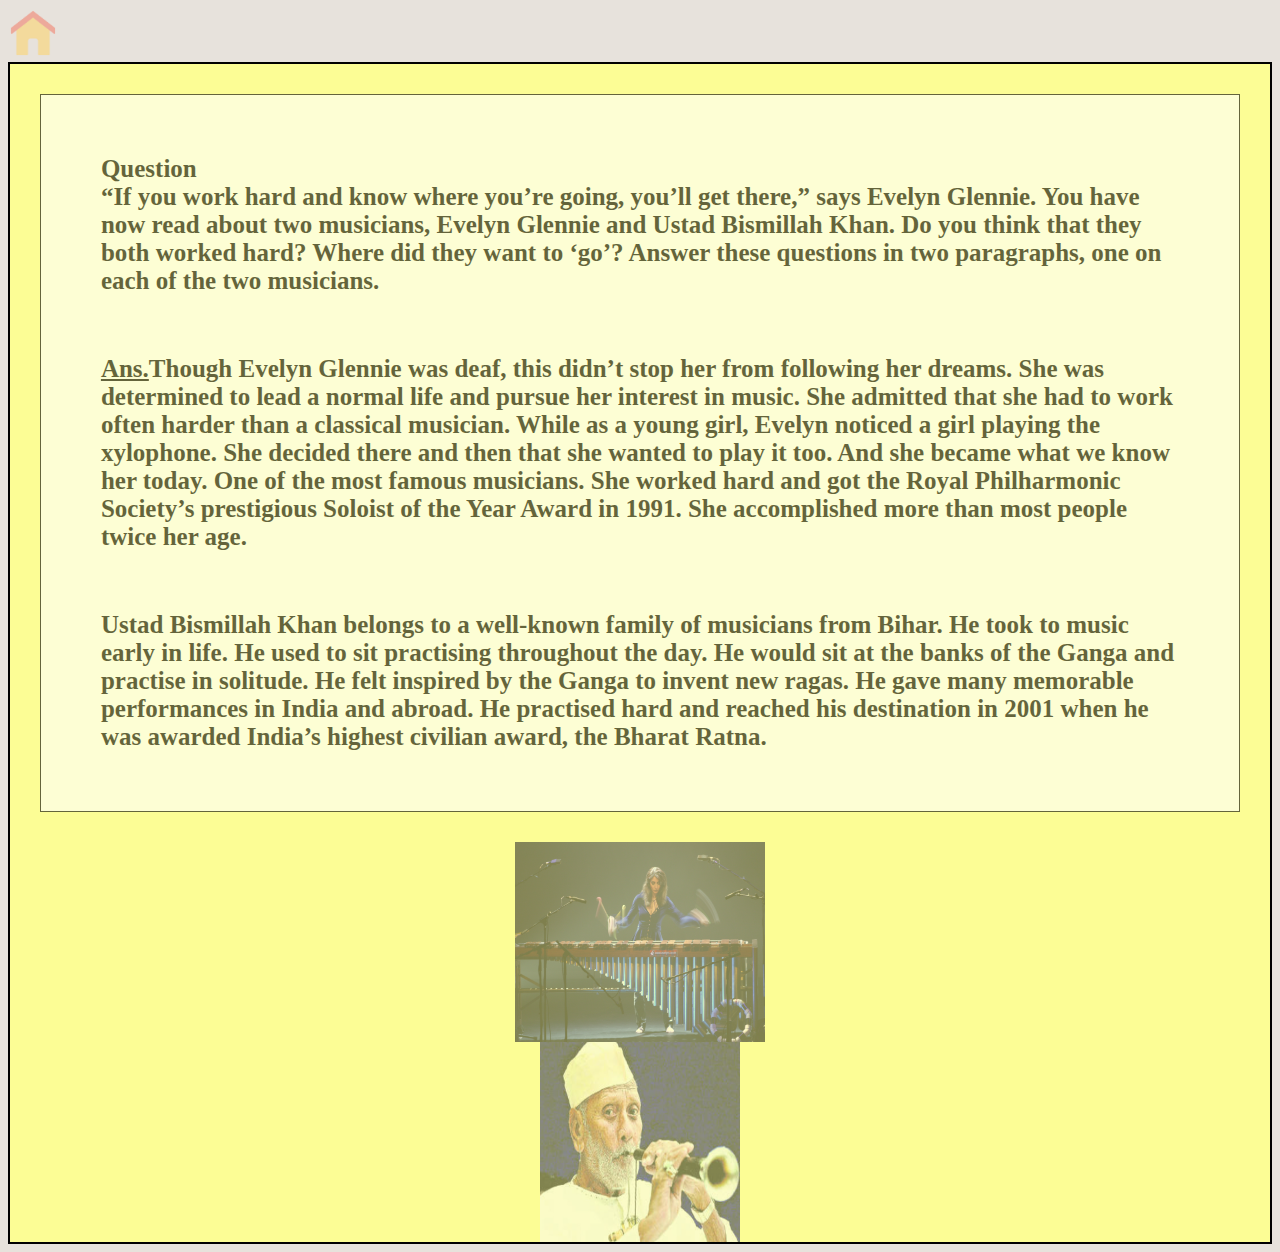
==== ch2.html @ a47521f2 "Add files via upload" ====
<!DOCTYPE html>
<html>
<head>

    <title>KEERTHANA'S ENGLISH PORTFOLIO</title>

  <!-- Transparent box code -->
  <style>
  div.background {
    background: url(images/y.jpg) repeat;
    border: 2px solid black;
  }
  div.transbox {
    margin: 30px;
    background-color: #ffffff;
    border: 1px solid black;
    opacity: 0.6;
    font-size: 25px;
  }
  div.transbox p {
    margin: 5%;
    font-weight: bold;
    color: #000000;
  }
  </style>
</head>

<!-- CSS reference -->
<link rel = "stylesheet" type="text/css"href = "style1.css"/>
<link rel="stylesheet" href="style1.css">


<body style="background-color: #E7E2DC;">
    <!-- Home Icon -->
    <a href="index.html"><img src="images\home.png" style="width:50px;height:50px;" ></img></a>

    <div class="background">
        <div class="transbox">
            <p>Question<br>
                “If you work hard and know where you’re going, you’ll get there,” says Evelyn Glennie. You have now read about two musicians, Evelyn Glennie and Ustad Bismillah Khan. Do you think that they both worked hard? Where did they want to ‘go’? Answer these questions in two paragraphs, one on each of the two musicians.<br>
            </p>
            <p>
                <u>Ans.</u>Though Evelyn Glennie was deaf, this didn’t stop her from following her dreams. She was determined to lead a normal life and pursue her interest in music. She admitted that she had to work often harder than a classical musician. While as a young girl, Evelyn noticed a girl playing the xylophone. She decided there and then that she wanted to play it too. And she became what we know her today. One of the most famous musicians. She worked hard and got the Royal Philharmonic Society’s prestigious Soloist of the Year Award in 1991. She accomplished more than most people twice her age.
            </p>
            <p>Ustad Bismillah Khan belongs to a well-known family of musicians from Bihar. He took to music early in life. He used to sit practising throughout the day. He would sit at the banks of the Ganga and practise in solitude. He felt inspired by the Ganga to invent new ragas. He gave many memorable performances in India and abroad. He practised hard and reached his destination in 2001 when he was awarded India’s highest civilian award, the Bharat Ratna.</p>
        </div>
        <img src="images\evelyn.png" style="width:250px;height:200px;" class="center"></img>
        <img src="images\bismillah.jpg" style="width:200px;height:200px;" class="center"></img>
    </div>


      <!-- Go to top button -->
      <button onclick="topFunction()" id="myBtn" title="Go to top">Top</button>
      <script>
         //Get the button
         var mybutton = document.getElementById("myBtn");
         // When the user scrolls down 20px from the top of the document, show the button
         window.onscroll = function() {scrollFunction()};
         
         function scrollFunction() {
           if (document.body.scrollTop > 20 || document.documentElement.scrollTop > 20) {
             mybutton.style.display = "block";
           } else {
             mybutton.style.display = "none";
           }
         }
         
         // When the user clicks on the button, scroll to the top of the document
         function topFunction() {
           document.body.scrollTop = 0;
           document.documentElement.scrollTop = 0;
         }
      </script>

</body>
</html>
---- style1.css ----
h1{color:rgb(238, 255, 0);
        margin-left:450px;
        padding-left: 25px;
        margin-right:50px;
        padding-right: 25px;
        margin-top: 50px;
        padding-top: 25px;
        margin-bottom: 50px;
        padding-bottom: 25px;
    }

.menu{
        padding: 25px;
    }

.menu *{
        padding: 5px;
        border-radius: 20px;
        background-color: #000000;
        margin: 25px;
        width: 250px;
        font-family: fantasy;
        display:flex;
        flex-direction: row;
        justify-content: space-between;
    }

.header *{border:solid}
.header{      
        background-color: black;
        display:flex;
        justify-content: space-between;
        padding: 50px;
        font-size:20px;
        font-family:sans-serif;
        font-weight: 400;
        color:#FFFFFF;
    }

.grid{
        display:flex;
        flex-wrap: wrap;
        justify-content: space-evenly;
        align-items: center;
    }

h2{
        text-align: center;
        font-weight: bold;
    }

.p{
        text-align: center;
        font-weight: bold;
        font-size: 20px;
        font-family: cursive;
    }

.menu:hover{
        transform: scale(1.2);
    }

a:link{
        color: rgb(255, 255, 255);
    }

a:visited{
        color: rgb(0, 255, 34);
    }

img {
    opacity: 0.5;
  }
  
  img:hover {
    opacity: 1.0;
  }

#myBtn {
    display: none; 
    position: fixed; 
    bottom: 20px; 
    right: 30px; 
    z-index: 99; /* Make sure it does not overlap */
    border: none; 
    outline: none; 
    background-color: #E966B3; 
    color: white; 
    cursor: pointer;
    padding: 15px; 
    border-radius: 10px;
    font-size: 18px; 
  }
  
#myBtn:hover {
    background-color: #555;
  }

.center {
    display: block;
    margin-left: auto;
    margin-right: auto;
    width: 50%;
    display:flex;
    flex-direction: row;
  }
---- style1.css ----
h1{color:rgb(238, 255, 0);
        margin-left:450px;
        padding-left: 25px;
        margin-right:50px;
        padding-right: 25px;
        margin-top: 50px;
        padding-top: 25px;
        margin-bottom: 50px;
        padding-bottom: 25px;
    }

.menu{
        padding: 25px;
    }

.menu *{
        padding: 5px;
        border-radius: 20px;
        background-color: #000000;
        margin: 25px;
        width: 250px;
        font-family: fantasy;
        display:flex;
        flex-direction: row;
        justify-content: space-between;
    }

.header *{border:solid}
.header{      
        background-color: black;
        display:flex;
        justify-content: space-between;
        padding: 50px;
        font-size:20px;
        font-family:sans-serif;
        font-weight: 400;
        color:#FFFFFF;
    }

.grid{
        display:flex;
        flex-wrap: wrap;
        justify-content: space-evenly;
        align-items: center;
    }

h2{
        text-align: center;
        font-weight: bold;
    }

.p{
        text-align: center;
        font-weight: bold;
        font-size: 20px;
        font-family: cursive;
    }

.menu:hover{
        transform: scale(1.2);
    }

a:link{
        color: rgb(255, 255, 255);
    }

a:visited{
        color: rgb(0, 255, 34);
    }

img {
    opacity: 0.5;
  }
  
  img:hover {
    opacity: 1.0;
  }

#myBtn {
    display: none; 
    position: fixed; 
    bottom: 20px; 
    right: 30px; 
    z-index: 99; /* Make sure it does not overlap */
    border: none; 
    outline: none; 
    background-color: #E966B3; 
    color: white; 
    cursor: pointer;
    padding: 15px; 
    border-radius: 10px;
    font-size: 18px; 
  }
  
#myBtn:hover {
    background-color: #555;
  }

.center {
    display: block;
    margin-left: auto;
    margin-right: auto;
    width: 50%;
    display:flex;
    flex-direction: row;
  }
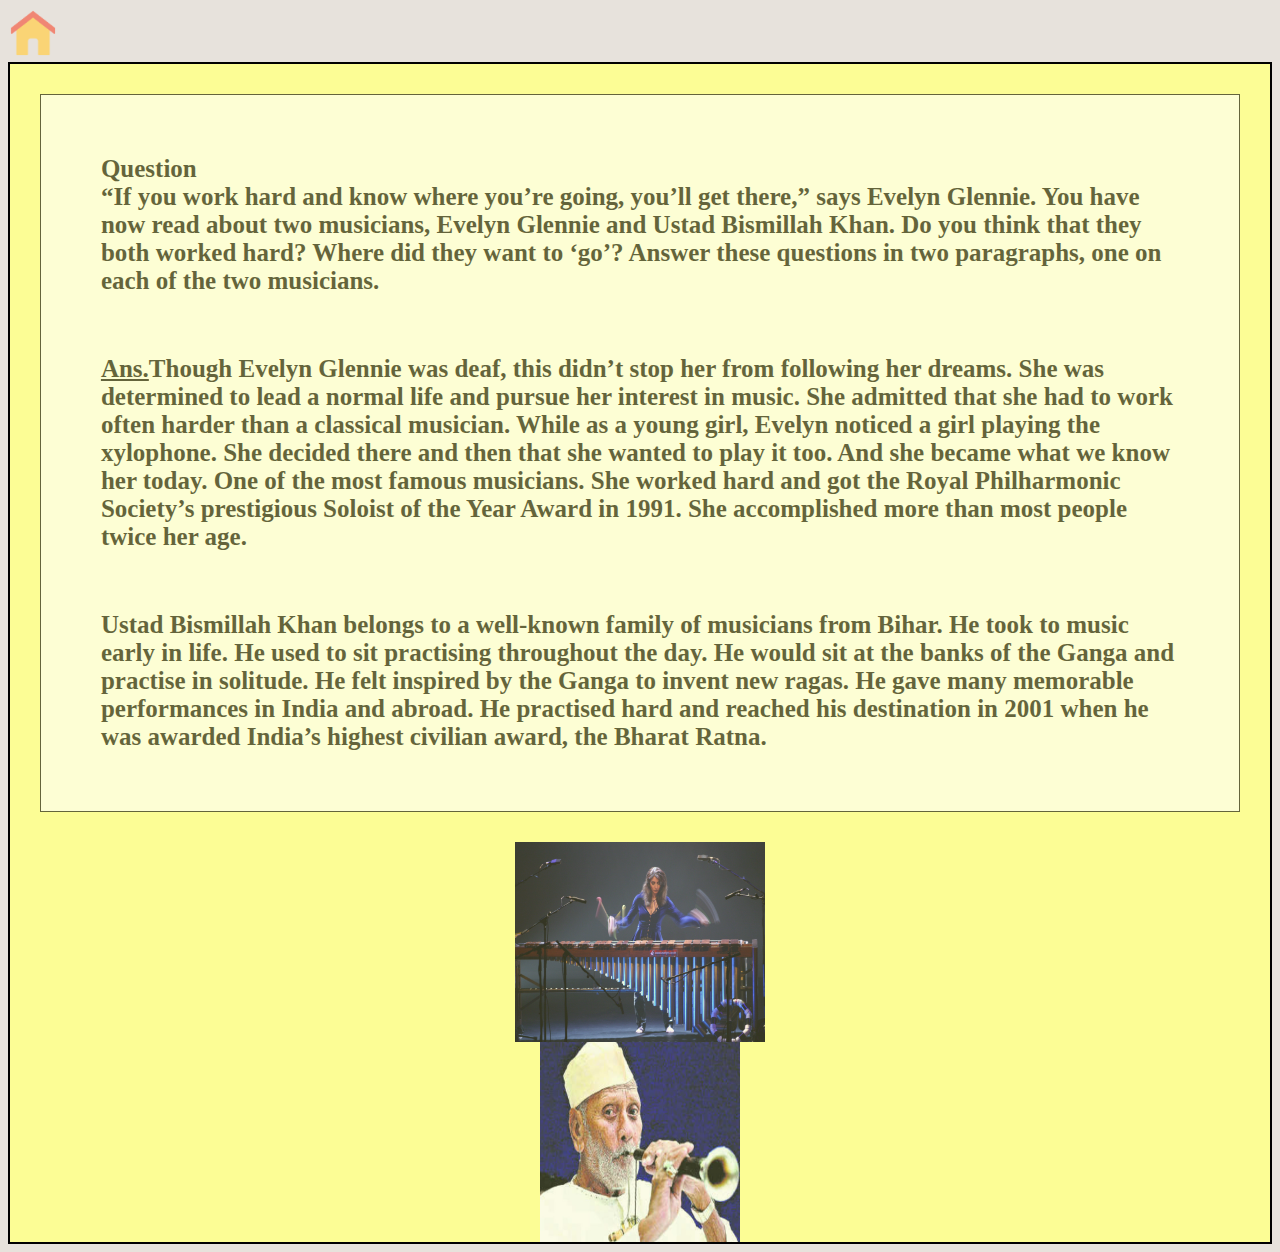
==== commit 8dd88d3b: "Add files via upload" ====
--- a/ch2.html
+++ b/ch2.html
@@ -37,12 +37,25 @@
     <div class="background">
         <div class="transbox">
             <p>Question<br>
-                “If you work hard and know where you’re going, you’ll get there,” says Evelyn Glennie. You have now read about two musicians, Evelyn Glennie and Ustad Bismillah Khan. Do you think that they both worked hard? Where did they want to ‘go’? Answer these questions in two paragraphs, one on each of the two musicians.<br>
+                “If you work hard and know where you’re going, you’ll get there,” says Evelyn Glennie. You have 
+                now read about two musicians, Evelyn Glennie and Ustad Bismillah Khan. Do you think that they 
+                both worked hard? Where did they want to ‘go’? Answer these questions in two paragraphs, one 
+                on each of the two musicians.<br>
             </p>
             <p>
-                <u>Ans.</u>Though Evelyn Glennie was deaf, this didn’t stop her from following her dreams. She was determined to lead a normal life and pursue her interest in music. She admitted that she had to work often harder than a classical musician. While as a young girl, Evelyn noticed a girl playing the xylophone. She decided there and then that she wanted to play it too. And she became what we know her today. One of the most famous musicians. She worked hard and got the Royal Philharmonic Society’s prestigious Soloist of the Year Award in 1991. She accomplished more than most people twice her age.
+                <u>Ans.</u>Though Evelyn Glennie was deaf, this didn’t stop her from following her dreams. 
+                She was determined to lead a normal life and pursue her interest in music. She admitted that 
+                she had to work often harder than a classical musician. While as a young girl, Evelyn noticed 
+                a girl playing the xylophone. She decided there and then that she wanted to play it too. And 
+                she became what we know her today. One of the most famous musicians. She worked hard and got 
+                the Royal Philharmonic Society’s prestigious Soloist of the Year Award in 1991. She accomplished 
+                more than most people twice her age.
             </p>
-            <p>Ustad Bismillah Khan belongs to a well-known family of musicians from Bihar. He took to music early in life. He used to sit practising throughout the day. He would sit at the banks of the Ganga and practise in solitude. He felt inspired by the Ganga to invent new ragas. He gave many memorable performances in India and abroad. He practised hard and reached his destination in 2001 when he was awarded India’s highest civilian award, the Bharat Ratna.</p>
+            <p>Ustad Bismillah Khan belongs to a well-known family of musicians from Bihar. He took to music 
+              early in life. He used to sit practising throughout the day. He would sit at the banks of the 
+              Ganga and practise in solitude. He felt inspired by the Ganga to invent new ragas. He gave many 
+              memorable performances in India and abroad. He practised hard and reached his destination in 2001 
+              when he was awarded India’s highest civilian award, the Bharat Ratna.</p>
         </div>
         <img src="images\evelyn.png" style="width:250px;height:200px;" class="center"></img>
         <img src="images\bismillah.jpg" style="width:200px;height:200px;" class="center"></img>
--- a/style1.css
+++ b/style1.css
@@ -69,7 +69,7 @@
     }
 
 img {
-    opacity: 0.5;
+    opacity: 0.8;
   }
   
   img:hover {
--- a/style1.css
+++ b/style1.css
@@ -69,7 +69,7 @@
     }
 
 img {
-    opacity: 0.5;
+    opacity: 0.8;
   }
   
   img:hover {
